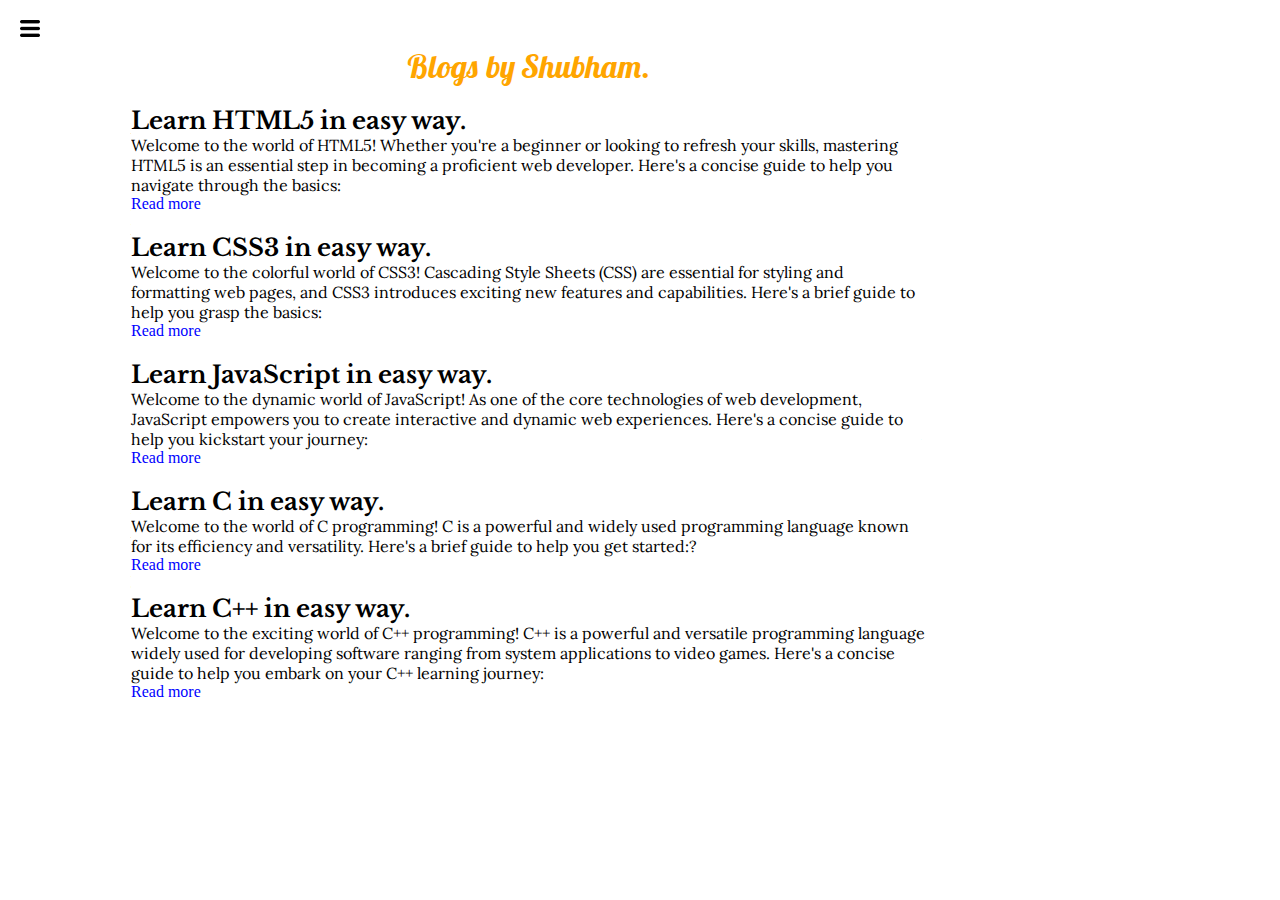
==== blog.html @ 28210285 "added all files" ====
<!DOCTYPE html>
<html lang="en">

<head>
    <meta charset="UTF-8">
    <meta name="viewport" content="width=device-width, initial-scale=1.0">
    <link rel="stylesheet" href="/css/blog.css">
    <link rel="stylesheet" href="/css/responsiv.css">
    <link rel="shortcut icon" href="/img/1shubh.png" type="image/x-icon">
    <title>Shubham Yadav Blog</title>
</head>

<body>
    <div class="container">
        <div class="sidebar sidebargo">
            <!-- Shubham -->
            <nav>
                <ul>
                    <li><a href="index.html">Home</a></li>
                    <li><a href="/intro.html">My intro</a></li>
                    <li><a href="/services.html">Services</a></li>
                    <li><a href="/contact.html">Contact</a></li>
                    <!-- <li><a href="/img/shubham-cv.pdf" target="_blank">Cv</a></li> -->
                    <li><a href="/blog.html">Blog</a></li>
                </ul>
            </nav>
        </div>
        <div class="main">
            <div class="hamburger">
                <img class="ham" src="/img/ham.png" alt="" width="20px">
                <img class="cross" src="/img/cross.png" alt="" width="20px">
            </div>
            <div class="blogcontainer">
                <h1>Blogs by Shubham.</h1>
                <div class="blogitem">
                    <h2>Learn HTML5 in easy way.</h2>
                    <p>Welcome to the world of HTML5! Whether you're a beginner or looking to refresh your skills, mastering HTML5 is an essential step in becoming a proficient web developer. Here's a concise guide to help you navigate through the basics:
                    </p>
                    <!-- <button class="smbtn"><a href="#">Read more</a></button> -->
                    <a href="https://www.w3schools.com/html/default.asp">Read more</a>
                </div>
                <div class="blogitem">
                    <h2>Learn CSS3 in easy way.</h2>
                    <p>Welcome to the colorful world of CSS3! Cascading Style Sheets (CSS) are essential for styling and formatting web pages, and CSS3 introduces exciting new features and capabilities. Here's a brief guide to help you grasp the basics:</p>
                    <a href="https://www.w3schools.com/css/default.asp">Read more</a>
                </div>
                <div class="blogitem">
                    <h2>Learn JavaScript in easy way.</h2>
                    <p>Welcome to the dynamic world of JavaScript! As one of the core technologies of web development, JavaScript empowers you to create interactive and dynamic web experiences. Here's a concise guide to help you kickstart your journey:</p>
                    <a href="https://www.w3schools.com/js/default.asp">Read more</a>
                </div>
                <div class="blogitem">
                    <h2>Learn C in easy way.</h2>
                    <p>Welcome to the world of C programming! C is a powerful and widely used programming language known for its efficiency and versatility. Here's a brief guide to help you get started:?</p>
                    <a href="https://www.w3schools.com/c/index.php">Read more</a>
                </div>
                <div class="blogitem">
                    <h2>Learn C++ in easy way.</h2>
                    <p>Welcome to the exciting world of C++ programming! C++ is a powerful and versatile programming language widely used for developing software ranging from system applications to video games. Here's a concise guide to help you embark on your C++ learning journey:</p>
                    <a href="https://www.w3schools.com/cpp/default.asp">Read more</a>
                </div>
            </div>
        </div>
        <footer>

        </footer>
        <script src="/js/index.js">
        
        </script>
</body>

</html>
---- css/blog.css ----
@import url('https://fonts.googleapis.com/css2?family=Roboto+Slab:wght@100..900&display=swap');
@import url('https://fonts.googleapis.com/css2?family=Great+Vibes&display=swap');
@import url('https://fonts.googleapis.com/css2?family=Great+Vibes&family=Lobster+Two:ital,wght@0,400;0,700;1,400;1,700&family=Mate:ital@0;1&display=swap');
@import url('https://fonts.googleapis.com/css2?family=Bodoni+Moda:ital,opsz,wght@0,6..96,400..900;1,6..96,400..900&family=Great+Vibes&family=Libre+Baskerville:ital,wght@0,400;0,700;1,400&family=Lobster+Two:ital,wght@0,400;0,700;1,400;1,700&family=Mate:ital@0;1&display=swap');
@import url('https://fonts.googleapis.com/css2?family=Bodoni+Moda:ital,opsz,wght@0,6..96,400..900;1,6..96,400..900&family=Great+Vibes&family=Libre+Baskerville:ital,wght@0,400;0,700;1,400&family=Lobster+Two:ital,wght@0,400;0,700;1,400;1,700&family=Lora:ital,wght@0,400..700;1,400..700&family=Mate:ital@0;1&display=swap');

* {
    margin: 0;
    padding: 0;
    /* background-color: red; */
}

.body {
    background-color: white;
}

.container {
    display: flex;
}

.sidebar {
    background-color: rgb(181, 175, 230);
    position: absolute;
    /* width: 434px; */
    height: 100vh;
    transition: transform 0.3s ease-in;
    font-family: "Roboto Slab", serif;
}


.sidebar nav {
    padding: 45px;
}

.sidebar nav li {
    list-style: none;
    font-size: 30px;
    padding: 33px 0px;
}

.sidebar nav li a {
    text-decoration: none;
    color: black;
}

.sidebar nav li a:hover {
    color: rgb(2, 6, 247);
}

.sidebargo {
    transform: translate(-443px, 0px);
    position: absolute;
}

.main {
    /* background-color: yellow; */
    width: 79vw;
    padding: 23px;
}
.hamburger {
    cursor: pointer;
    position: absolute;
    top: 10px;
    left: 10px;
}

.ham{
    margin-top: 10px;
    margin-left: 10px;
}
.cross {
    margin-left: 175px;
    margin-top: 10px;
    background-color: red;
    border-radius: 50%;
}

.blogcontainer{
    margin: 0 88px;
}

.blogcontainer h1 {
    display: flex;
    font-family: "Lobster Two", sans-serif;
    font-style: italic;
    margin-top: 23px;
    /* margin: auto; */
    justify-content: center;
    color: orange;
}

.blogitem {
    margin: 20px;
    
}

.blogitem p{
    font-family: "Lora", serif;
}

.blogitem h2 {
    font-family: "Libre Baskerville", serif;
}

.blogitem a{
    color: blue;
    text-decoration: none;
}
.blogitem a:hover{
    color: red;
}
---- css/responsiv.css ----
@media (max-width:1092px) {
    .userpic img {
     display: none;
     
     /* flex-direction: column; */
    }

    .blogcontainer, .introcontainer, .contactform, .servicescontainer{
        /* background-color: red; */
        margin:50px 8px;
    }

    .userinfo{
        font-size: 12px;
    }

    .blogcontainer h1{
        margin-left: 20px;
    }

    .skills{    
        background-color: rgb(216, 254, 0);
        /* background-color: red; */
        margin-left: 5px;
        width: 200px;
        height: 6px;
        border: 2px solid black;
        border-radius: 2px;
    }

    .html{
        width: 150px;
        height: 6px;
        background-color:green;
    }

    .cpp{
        width: 10px;
        height: 6px;   
        background-color:red;
    }

    .c{
        width: 100px;
        height: 6px;
        background-color: blue;
    }

    .css{
        width: 145px;
        height: 6px;
        background-color: green;
        
    }

    .javascript{
        width: 60px;
        height: 6px;
        background-color: red;   
    }
 }
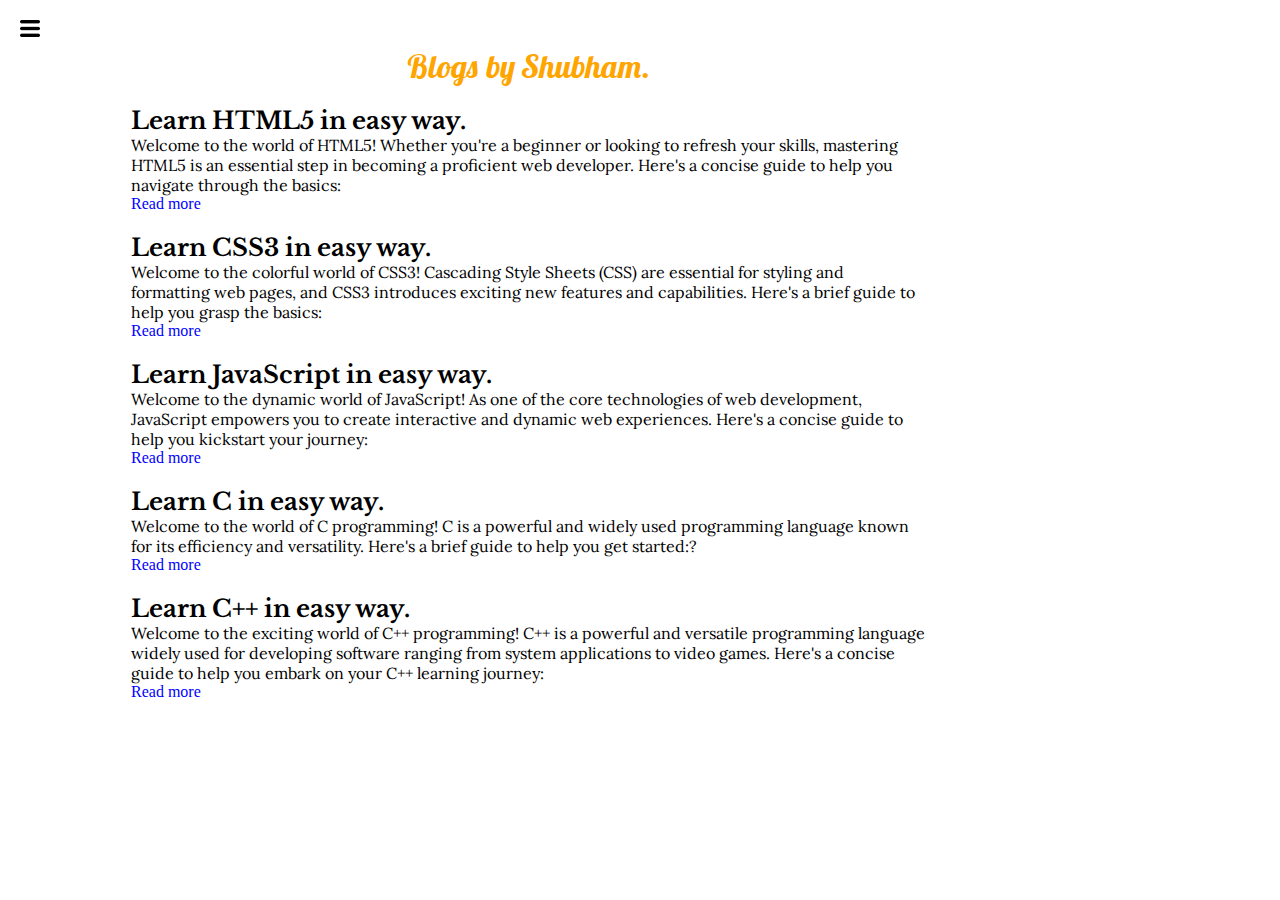
==== commit 8862ddb2: "Update blog.html" ====
--- a/blog.html
+++ b/blog.html
@@ -4,9 +4,9 @@
 <head>
     <meta charset="UTF-8">
     <meta name="viewport" content="width=device-width, initial-scale=1.0">
-    <link rel="stylesheet" href="/css/blog.css">
-    <link rel="stylesheet" href="/css/responsiv.css">
-    <link rel="shortcut icon" href="/img/1shubh.png" type="image/x-icon">
+    <link rel="stylesheet" href="css/blog.css">
+    <link rel="stylesheet" href="css/responsiv.css">
+    <link rel="shortcut icon" href="img/1shubh.png" type="image/x-icon">
     <title>Shubham Yadav Blog</title>
 </head>
 
@@ -17,18 +17,18 @@
             <nav>
                 <ul>
                     <li><a href="index.html">Home</a></li>
-                    <li><a href="/intro.html">My intro</a></li>
-                    <li><a href="/services.html">Services</a></li>
-                    <li><a href="/contact.html">Contact</a></li>
+                    <li><a href="intro.html">My intro</a></li>
+                    <li><a href="services.html">Services</a></li>
+                    <li><a href="contact.html">Contact</a></li>
                     <!-- <li><a href="/img/shubham-cv.pdf" target="_blank">Cv</a></li> -->
-                    <li><a href="/blog.html">Blog</a></li>
+                    <li><a href="blog.html">Blog</a></li>
                 </ul>
             </nav>
         </div>
         <div class="main">
             <div class="hamburger">
-                <img class="ham" src="/img/ham.png" alt="" width="20px">
-                <img class="cross" src="/img/cross.png" alt="" width="20px">
+                <img class="ham" src="img/ham.png" alt="" width="20px">
+                <img class="cross" src="img/cross.png" alt="" width="20px">
             </div>
             <div class="blogcontainer">
                 <h1>Blogs by Shubham.</h1>
@@ -64,9 +64,9 @@
         <footer>
 
         </footer>
-        <script src="/js/index.js">
+        <script src="js/index.js">
         
         </script>
 </body>
 
-</html>+</html>
